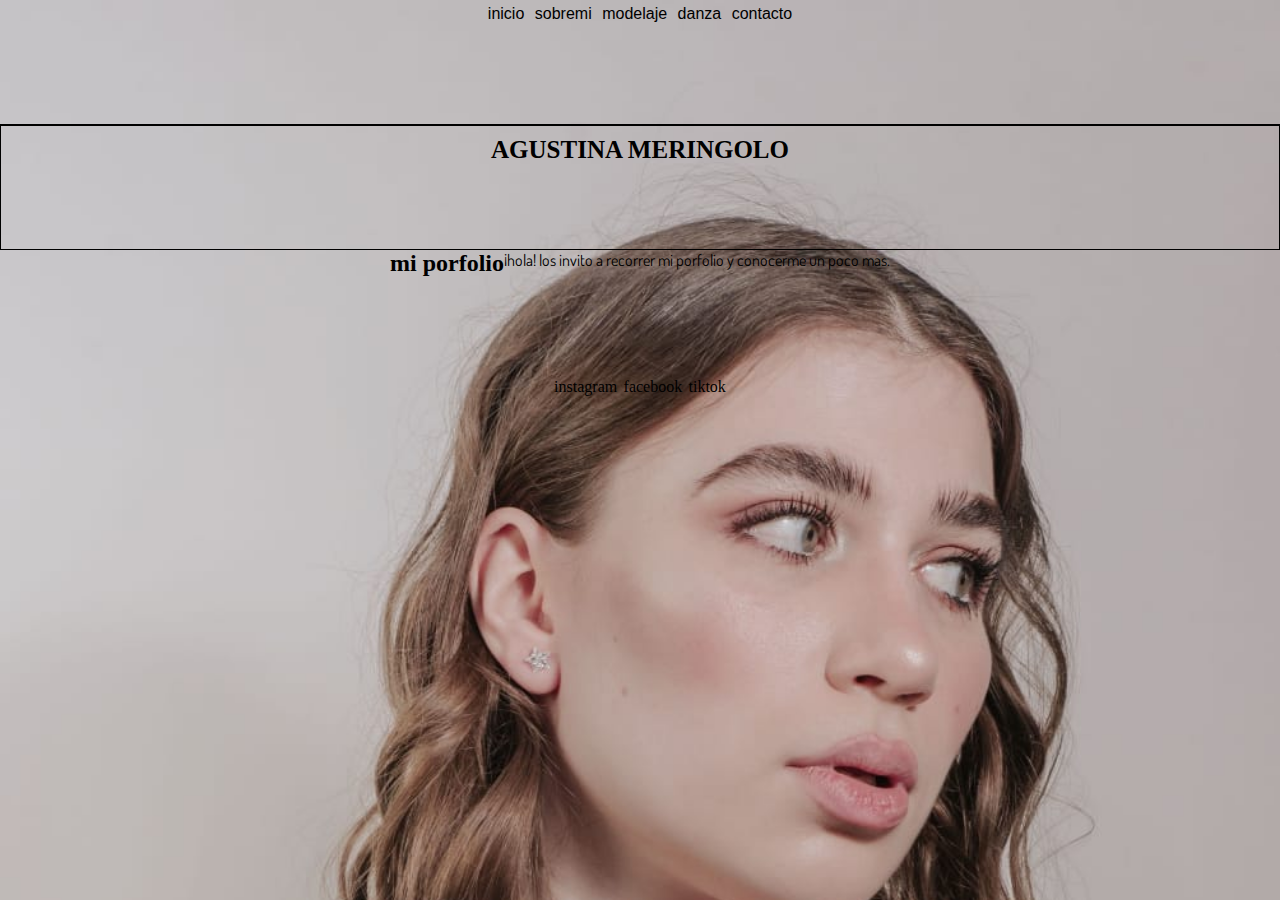
==== index.html @ 5392ab50 "agregue el index.html" ====
<!DOCTYPE html> <!--la que define la version y estructura del documento-->
<html lang="en">
<head>
    <meta charset="UTF-8"><!--el tipo de simbolo que podes utilizar-->
    <meta name="viewport" content="width=device-width, initial-scale=1.0"><!--escala o diseño responsive-->
  
    <title>inicio</title> <!--la que le da el nombre a la pestaña-->
  <!--fuente de google-->
  <link rel="preconnect" href="https://fonts.googleapis.com">
  <link rel="preconnect" href="https://fonts.gstatic.com" crossorigin>
  <link href="https://fonts.googleapis.com/css2?family=Dosis&display=swap" rel="stylesheet">
    <!--css-->
     <link rel="stylesheet" href="estilo.css/style.css">
     


</head>
<body class="inicio"><!--todo lo que pongamos dentro del body es lo que ve el usuario-->
   <header>
     <nav>
         <ul>
            <li>
                  <a href="index.html">inicio</a>
            </li>
             <li>
                   <a href="paginas/sobremi.html">sobremi</a>
            </li>
             <li>
                   <a href="paginas/modelaje.html">modelaje</a>
            </li>
             <li>
                   <a href="paginas/danza.html">danza</a>
            </li>
             <li>
                    <a href="paginas/contacto.html">contacto</a>
            </li>
        </ul>
    </nav>
  </header> 
 <h1 class="nombre">AGUSTINA MERINGOLO</h1> 
   <div class="h2">
      <h2> mi porfolio</h2>
      <br>
       <p>
          ¡hola! los invito a recorrer mi porfolio y conocerme un poco mas.
      </p>
  </div>
  <!--redes sociales-->
 <nav> 
   <ul>
     <li>
           <a href="https://www.instagram.com/agusmeringolo/"target="_blank">instagram</a>
     </li>
     <li>
           <a href="https://www.facebook.com/agustina.meringolo?fref=mentions&__xts__[0]=68.[base64]"target="_blank">facebook</a>
     </li>
     <li>
           <a href="https://www.tiktok.com/@agusmeringolo?_d=secCgYIASAHKAESMgowa1ZJXAuYmSD0G7oRZJp6Hkq9QdLQM0ntVoMP4BHOtEfczyc%2FkZYD1o69PgDH1lySGgA%3D&_r=1&language=es&sec_uid=MS4wLjABAAAAQ2vPGPx_LyGr5qCt_Hrr47KpU0T47OVxubt8EssPMrYWoKrwrOLGe50_y8kN1cik&sec_user_id=MS4wLjABAAAAQ2vPGPx_LyGr5qCt_Hrr47KpU0T47OVxubt8EssPMrYWoKrwrOLGe50_y8kN1cik&share_app_id=1233&share_author_id=6543776318402597903&share_link_id=9a1dcec5-166b-40aa-8ddd-be11e0cafd34&source=h5_m&timestamp=1619524337&u_code=cmdk1he350ai64&user_id=6543776318402597903&utm_campaign=client_share&utm_medium=android&utm_source=copy"target="_blank">tiktok</a>
     </li>
   </ul>
</nav>
</body>
</html>
---- estilo.css/style.css ----
*{
    margin: 0;
    padding: 0;
}

.inicio{
background-image: url(../img/modeloaccesorios.jpg);
background-size: cover;
height: 500px;
transition: 1s;
}

body{ background-color: aliceblue;}

header{
    font: 1em sans-serif;
    text-align:  center

     
}

img{ width: 20%;
}

video{
    width: 20%;
}

header{
    border-bottom: 1px solid black;
    position: sticky;
    top: 0%;
    
}
header nav ul li a{
    text-decoration: none;

}
header nav ul li { list-style-type: none;}
a{
    color: black;
}
p{
    font-family: 'Dosis', sans-serif;
    color: black;
   
}
ol li a{
    list-style-type: none;
}
/*iconos de contacto*/
.iconos{
width: 100%;
display:flex;
justify-content:center;
flex-flow: row;
}
.nombre {
    text-decoration: none;
    font-size: 25px;
    padding: 10px;
    border: 1px solid black;
}
/*flexbox*/
ul{
    display: flex;
    justify-content: center;
}
ul li{
    margin: 2%;
}

/*primera pagina*/

nav ul{
    color: black;
    list-style: none;
}
nav ul li a{
  text-decoration: none;
}

/*grid*/
.inicio{
    display: grid;
    grid-template-columns:repeat(3, 1fr);
    grid-template-rows:repeat(4, 1fr);
    grid-template-areas: 
    "header header header"
    "h1 h1 h1"
    "h2 h2 h2"
    "nav nav nav";
/*flex y grid*/
}
h1{
grid-area: h1;
display: flex;
justify-content: center;
}
header{
    grid-area: header;
    display: flex;
    justify-content: center;
   
}
.h2{
    grid-area: h2;
    display: flex;
    justify-content: center;
   
}
nav{grid-area: nav;
    display: flex;
    justify-content: center;
    justify-content: space-around;
}
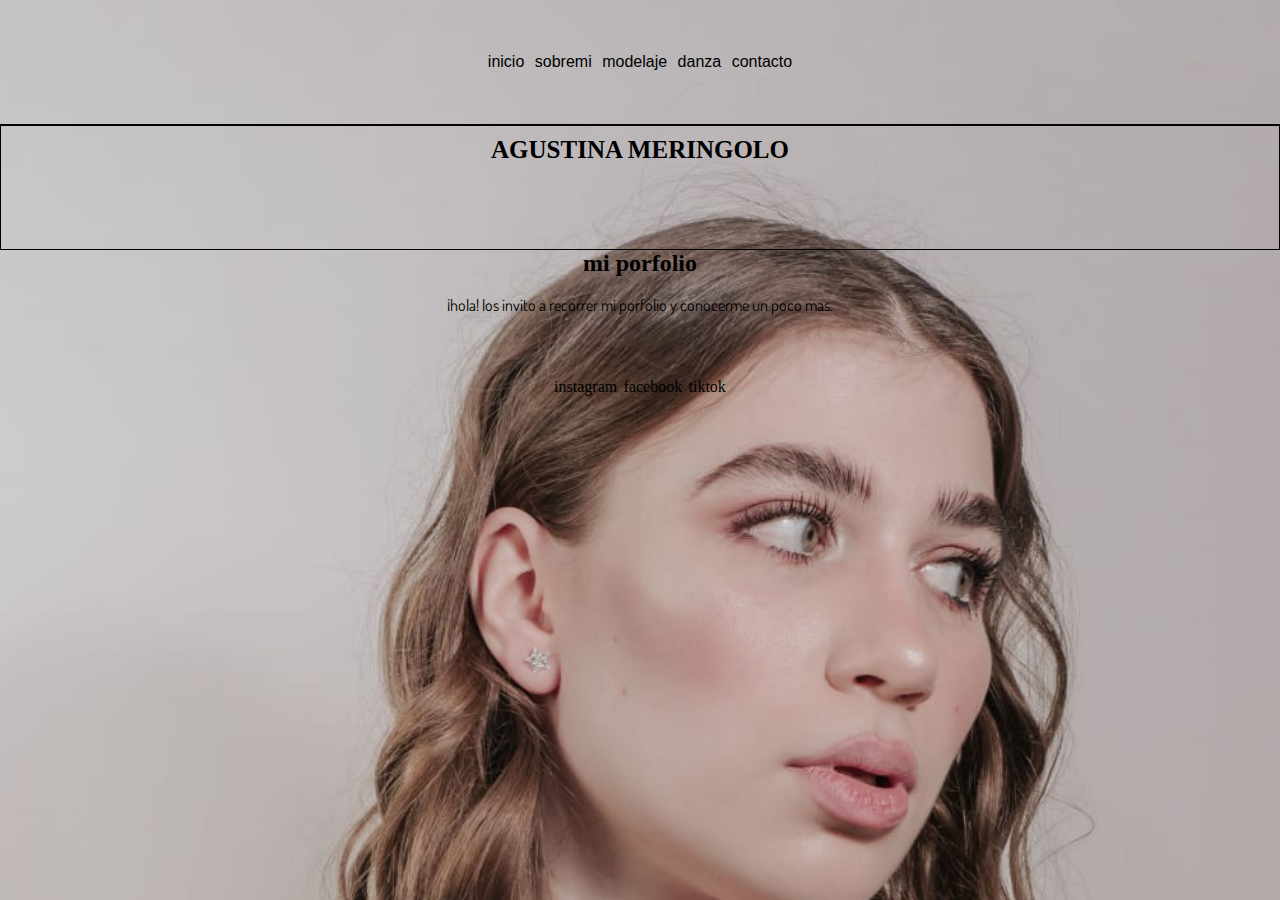
==== commit 5148e45b: "agregue cambios en la carpeta de inicio y la de estilo" ====
--- a/index.html
+++ b/index.html
@@ -38,13 +38,13 @@
     </nav>
   </header> 
  <h1 class="nombre">AGUSTINA MERINGOLO</h1> 
-   <div class="h2">
-      <h2> mi porfolio</h2>
-      <br>
-       <p>
+  <section class="h2">
+         <h2> mi porfolio</h2>
+          <br>
+         <p>
           ¡hola! los invito a recorrer mi porfolio y conocerme un poco mas.
-      </p>
-  </div>
+         </p>
+      </section>
   <!--redes sociales-->
  <nav> 
    <ul>
--- a/estilo.css/style.css
+++ b/estilo.css/style.css
@@ -101,13 +101,24 @@
     grid-area: header;
     display: flex;
     justify-content: center;
+    align-items: center;
    
 }
 .h2{
     grid-area: h2;
+}
+section p{
+    display: block;
     display: flex;
     justify-content: center;
-   
+    align-items: center;
+}
+    
+section h2{
+    display: block;
+    display: flex;
+    justify-content: center;
+    align-items: center;
 }
 nav{grid-area: nav;
     display: flex;
